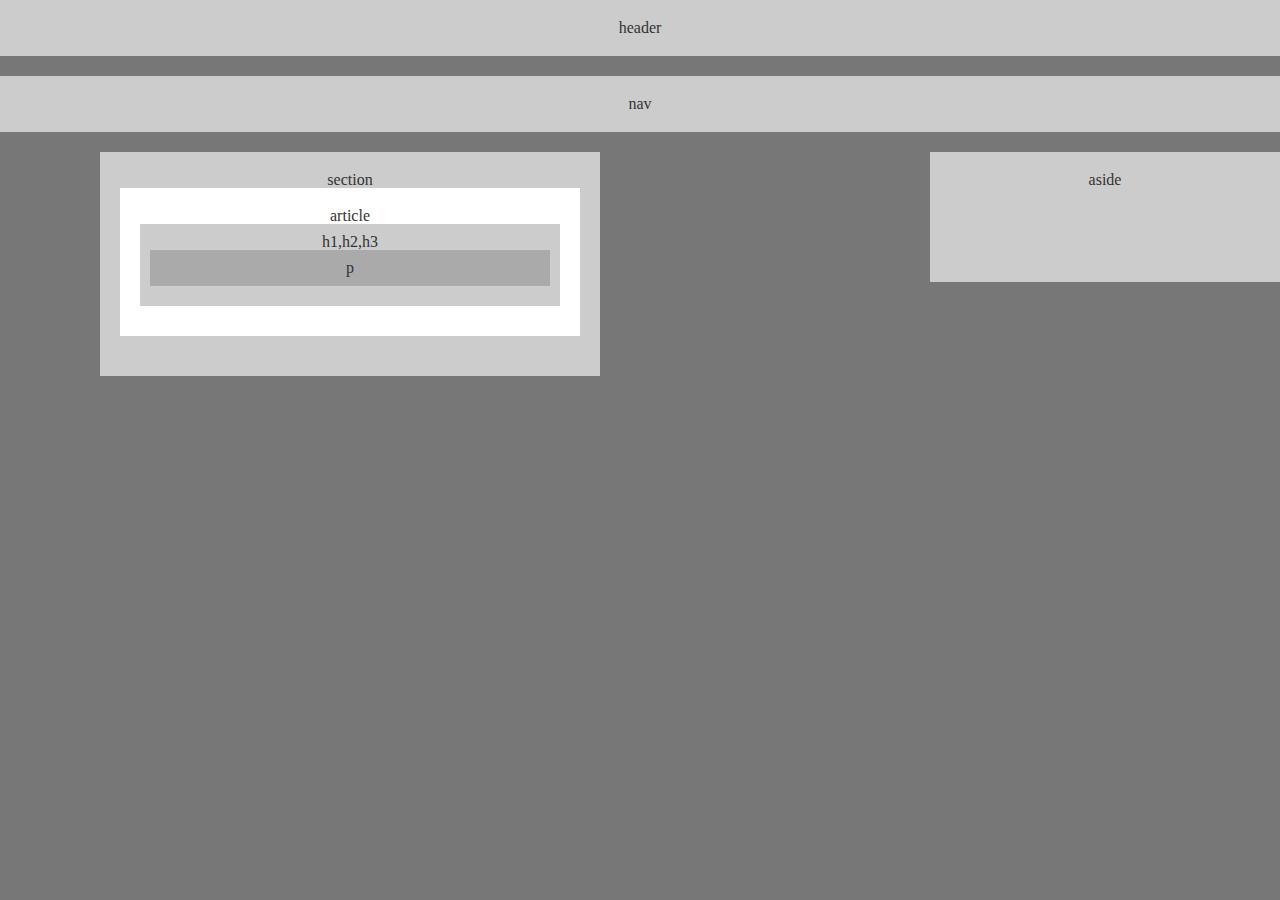
==== index.html/index.html @ 5a9041a7 "HW-Wireframe" ====
<!DOCTYPE html>
<html>
<head>
	<title>Bio</title>
    <header>
     header
    </header>
    <link rel="stylesheet" type="text/css" href="style 1.css">
    <link rel="stylesheet" type="text/css" href="style.css">

</head>
<body>
    <nav>
     <strong>nav</strong>
    </nav>
    <section> 
    	section

    	<article>
    		article

    		<h1>
    			h1,h2,h3
    			<p>
    				p
    				
    			</p>
    		</h1>
    	</article>
    </section>
    <aside>
    	aside
    </aside>
    
    <footer>
    	
    </footer>



</body>
</html>
---- index.html/style 1.css ----
* {
  box-sizing: border-box;
  text-align: center;
}
/* http://meyerweb.com/eric/tools/css/reset/ 
   v2.0 | 20110126
   License: none (public domain)
*/

html, body, div, span, applet, object, iframe,
h1, h2, h3, h4, h5, h6, p, blockquote, pre,
a, abbr, acronym, address, big, cite, code,
del, dfn, em, img, ins, kbd, q, s, samp,
small, strike, strong, sub, sup, tt, var,
b, u, i, center,
dl, dt, dd, ol, ul, li,
fieldset, form, label, legend,
table, caption, tbody, tfoot, thead, tr, th, td,
article, aside, canvas, details, embed, 
figure, figcaption, footer, header, hgroup, 
menu, nav, output, ruby, section, summary,
time, mark, audio, video {
	margin: 0;
	padding: 0;
	border: 0;
	font-size: 100%;
	font: inherit;
	vertical-align: baseline;
}
/* HTML5 display-role reset for older browsers */
article, aside, details, figcaption, figure, 
footer, header, hgroup, menu, nav, section {
	display: block;
}
body {
	line-height: 1;
}
ol, ul {
	list-style: none;
}
blockquote, q {
	quotes: none;
}
blockquote:before, blockquote:after,
q:before, q:after {
	content: '';
	content: none;
}
table {
	border-collapse: collapse;
	border-spacing: 0;
}
---- index.html/style.css ----
* {
  box-sizing: border-box;
  text-align: center;
}
body {
	background: #777
}

header {
  padding: 20px;
  margin-bottom: 20px;
  color: #333;
  background: #ccc;
}
nav {
   padding: 20px;
   margin-bottom: 20px;
   color: #333;
   background: #ccc;
 }
 section {
 	padding: 20px;
 	/*margin-bottom: 20px;*/
 	color: #333;
 	background: #ccc;
 	float: left;
 	position: relative;
 	width: 500px;
 	margin-left: 100px;
 	
 }
 article {
 	padding: 20px;
 	margin-bottom: 20px;
 	color: #333;
 	background: #fff;
 }
  h1 {
  	padding: 10px;
  	margin-bottom: 10px;
  	color: #333;
  	background: #ccc

  }
  p {
  	padding: 10px;
  	margin-bottom: 10px;
  	color: #333;
  	background: #aaa;

  }
  aside {
  	padding: 20px;
  	margin-bottom: 20px;
  	color: #333;
  	background: #ccc;
  	float: right;
    width: 350px;
    /*position: relative;*/
    height: 130px;
    right: ;
  }
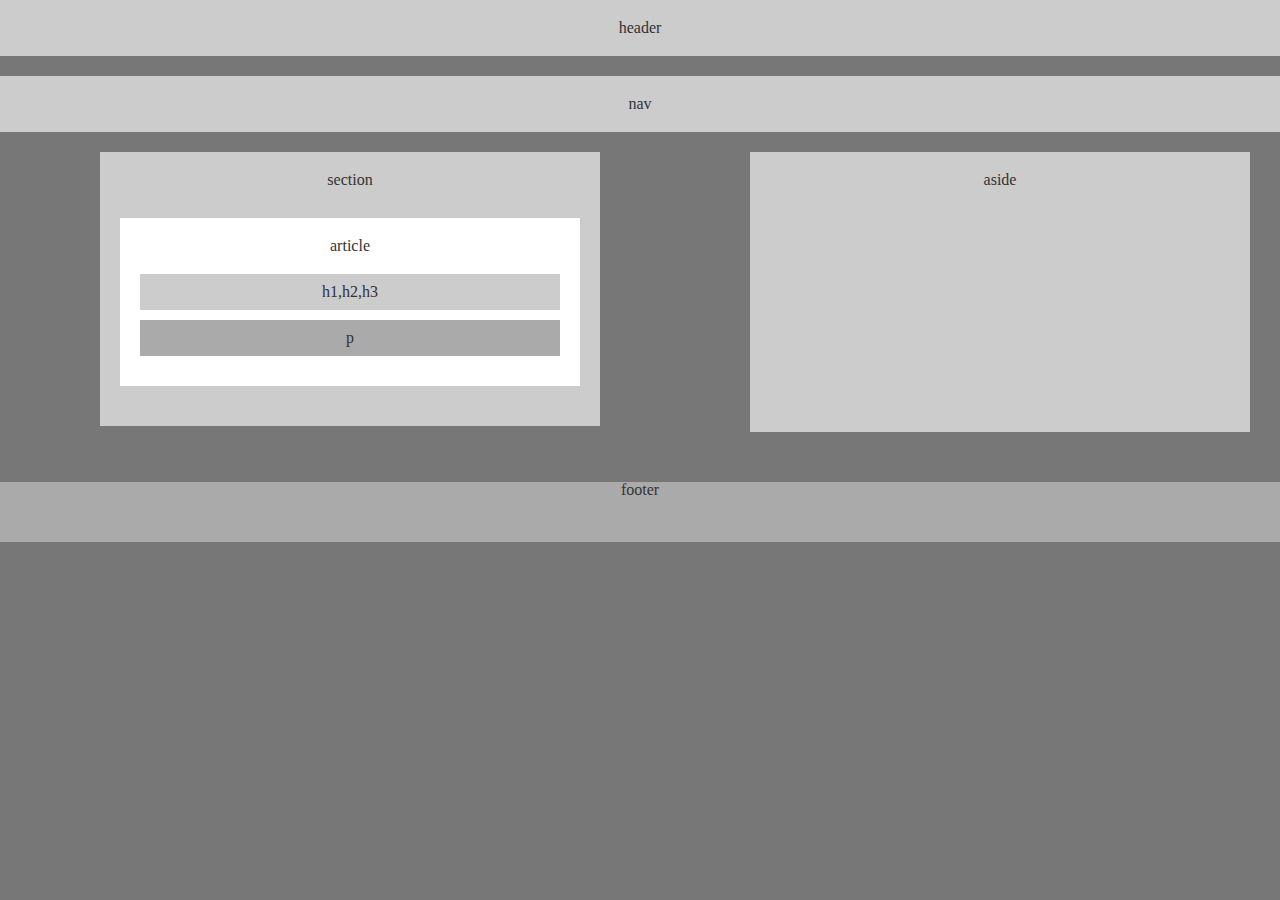
==== commit cf05c43b: "HW-Wireframe" ====
--- a/index.html/index.html
+++ b/index.html/index.html
@@ -21,11 +21,11 @@
 
     		<h1>
     			h1,h2,h3
-    			<p>
-    				p
-    				
-    			</p>
-    		</h1>
+    	    </h1>
+    	    <p> 
+    	     p
+            </p>
+    	
     	</article>
     </section>
     <aside>
@@ -33,6 +33,7 @@
     </aside>
     
     <footer>
+    	footer
     	
     </footer>
 
--- a/index.html/style.css
+++ b/index.html/style.css
@@ -30,12 +30,14 @@
  	
  }
  article {
+ 	margin-top: 30px;
  	padding: 20px;
  	margin-bottom: 20px;
  	color: #333;
  	background: #fff;
  }
   h1 {
+  	margin-top: 20px;
   	padding: 10px;
   	margin-bottom: 10px;
   	color: #333;
@@ -55,8 +57,14 @@
   	color: #333;
   	background: #ccc;
   	float: right;
-    width: 350px;
+    width: 500px;
     /*position: relative;*/
-    height: 130px;
-    right: ;
+    height: 280px;
+    margin-right: 30px;
+  }
+  footer {
+  	margin-top: 350px;
+  	height: 60px;
+  	color: #333; 
+  	background: #aaa;
   }